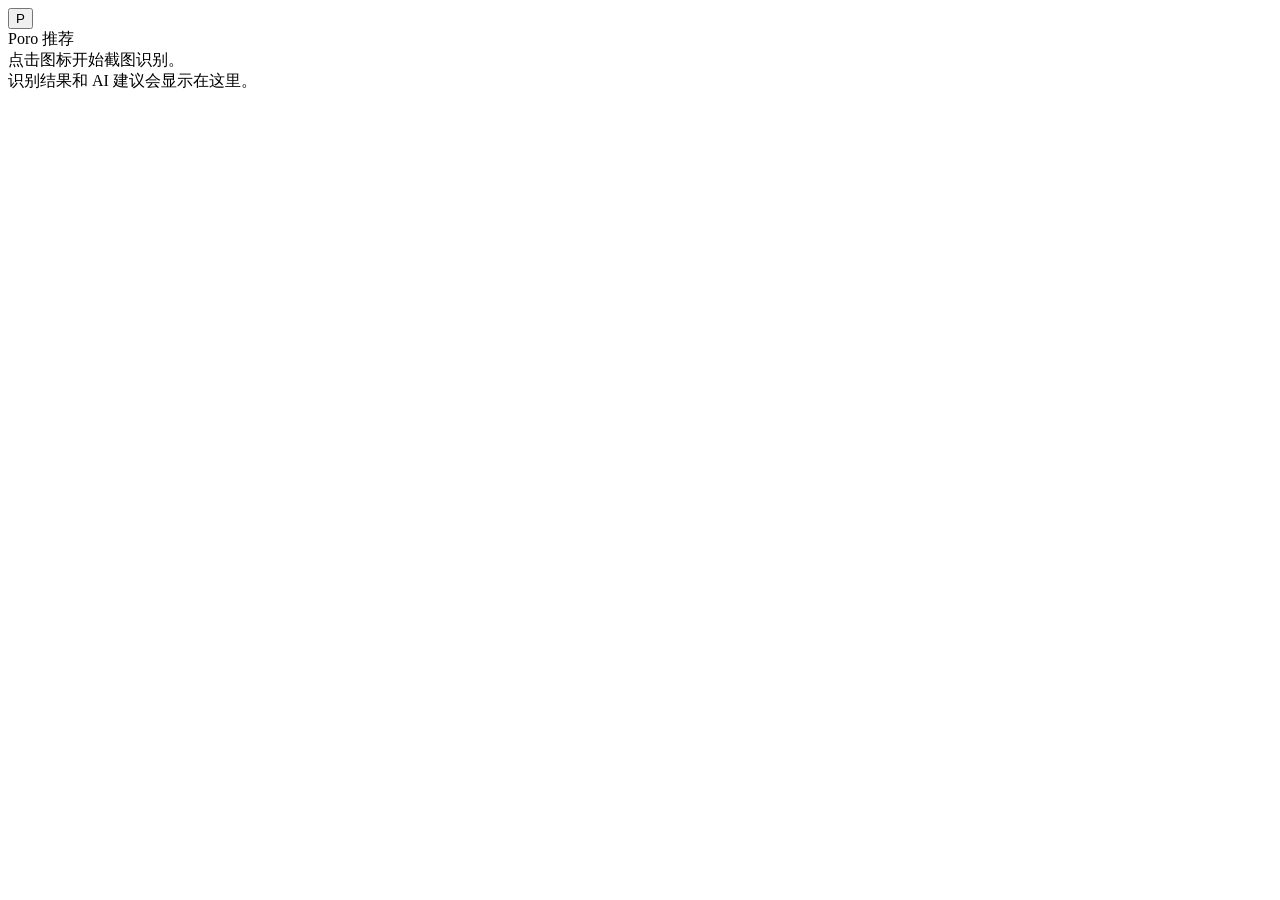
==== src/aiproject/static/overlay.html @ e8380ae4 "Add Qt overlay and folder builds" ====
<!doctype html>
<html lang="zh-CN">
<head>
  <meta charset="utf-8" />
  <meta name="viewport" content="width=device-width, initial-scale=1" />
  <title>Poro Overlay</title>
  <link rel="stylesheet" href="/static/overlay.css" />
</head>
<body>
  <main class="overlay is-collapsed" id="overlay">
    <button class="poro-button" id="toggle" type="button" title="Poro 局内识别">
      <span class="poro-mark">P</span>
    </button>

    <section class="dialog" id="dialog" aria-live="polite">
      <header class="dialog-header">
        <div>
          <div class="title">Poro 推荐</div>
          <div class="status" id="status">点击图标开始截图识别。</div>
        </div>
      </header>
      <div class="matches" id="matches"></div>
      <div class="answer" id="answer">识别结果和 AI 建议会显示在这里。</div>
    </section>
  </main>
  <script src="/static/overlay.js"></script>
</body>
</html>
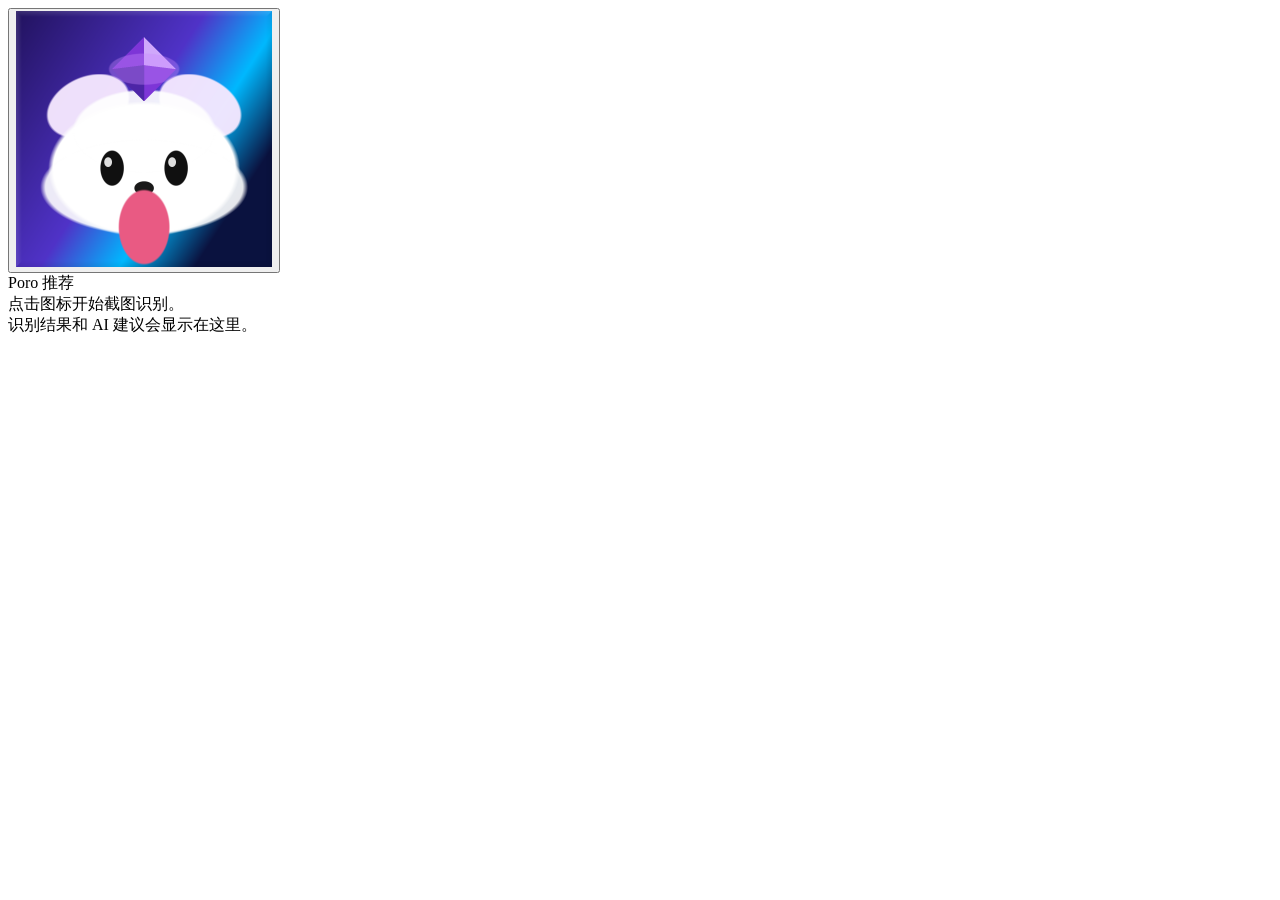
==== commit f8fd0448: "Improve overlay and champion detection" ====
--- a/src/aiproject/static/overlay.html
+++ b/src/aiproject/static/overlay.html
@@ -9,7 +9,7 @@
 <body>
   <main class="overlay is-collapsed" id="overlay">
     <button class="poro-button" id="toggle" type="button" title="Poro 局内识别">
-      <span class="poro-mark">P</span>
+      <img class="poro-icon" src="/assets/poro.ico" alt="" />
     </button>
 
     <section class="dialog" id="dialog" aria-live="polite">
